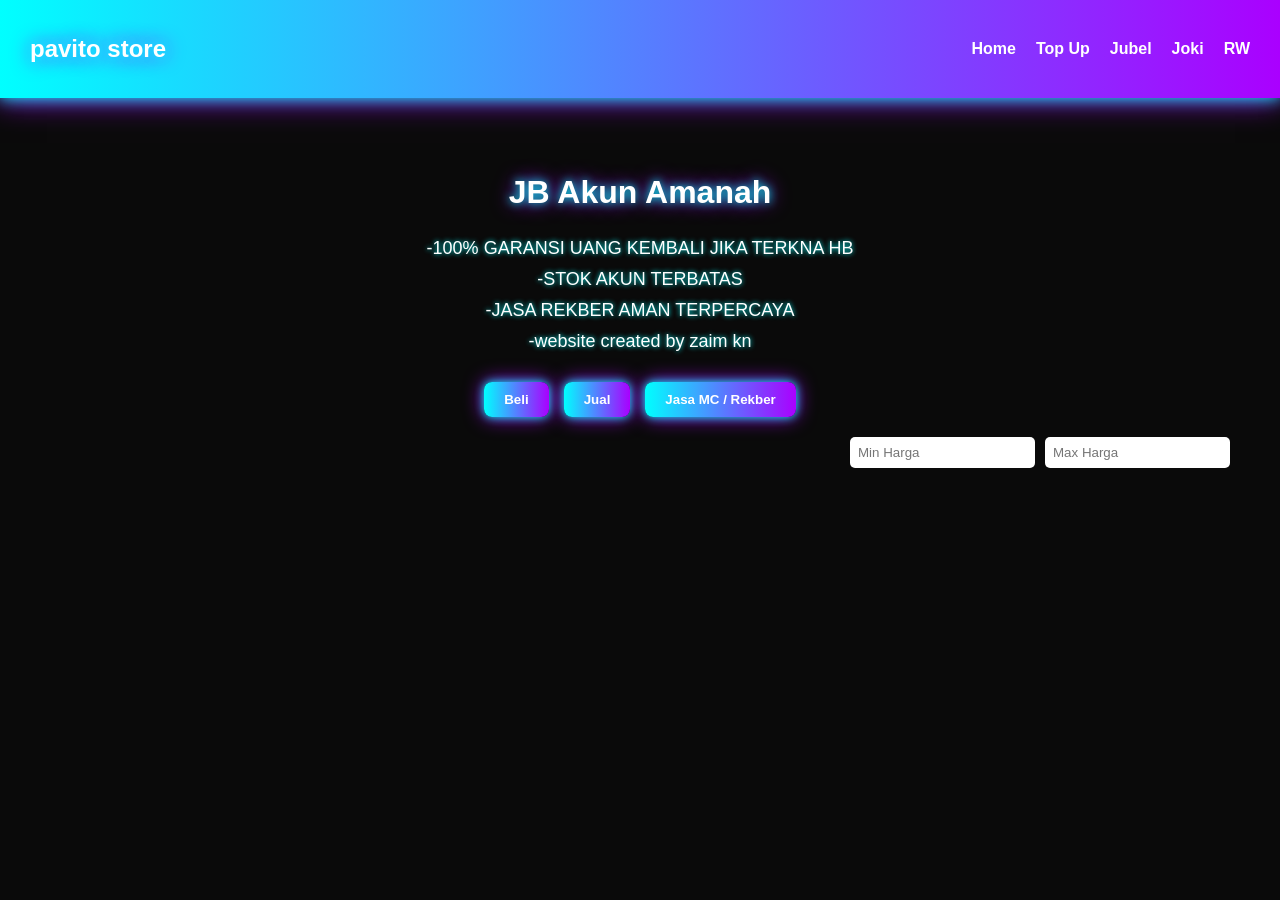
==== jubel.html @ 673e5dd9 "Add files via upload" ====
﻿<html lang="id">
<head>
  <meta charset="UTF-8">
  <meta name="viewport" content="width=device-width, initial-scale=1.0">
  <title>Jubel</title>
  <link rel="stylesheet" href="style.css">
</head>
<body>

  <nav class="navbar">
    <h1 class="logo">pavito store</h1>
    <ul>
      <li><a href="index.html">Home</a></li>
      <li><a href="topup.html">Top Up</a></li>
      <li><a href="jubel.html">Jubel</a></li>
      <li><a href="joki.html">Joki</a></li>
      <li><a href="rw.html">RW</a></li>
    </ul>
  </nav>

  <section class="content">
    
    <!-- #JUBEL.HTML - TEXT INFO -->
    <div class="jubel-info">
      <h2>JB Akun Amanah</h2>
      <p>-100% GARANSI UANG KEMBALI JIKA TERKNA HB</p>
      <p>-STOK AKUN TERBATAS</p>
       <p>-JASA REKBER AMAN TERPERCAYA</p>
       <p>-website created by zaim kn</p>
    </div>

    <!-- #JUBEL.HTML - BUTTON -->
    <div class="jubel-btn">
      <!-- #JUBEL.HTML - BUTTON BELI (CLICK EVENT) -->
<button class="btn" onclick="showAkun()">Beli</button>

      <a href="https://wa.me/6281770220902" target="_blank">
        <button class="btn">Jual</button>
      </a>

      <a href="https://wa.me/6281770220902" target="_blank">
        <button class="btn">Jasa MC / Rekber</button>
      </a>
    </div>

    <!-- #JUBEL.HTML - FILTER HARGA -->
    <div class="filter-box">
      <input type="number" id="minHarga" placeholder="Min Harga" oninput="filterAkun()">
      <input type="number" id="maxHarga" placeholder="Max Harga" oninput="filterAkun()">
    </div>

      <!-- #JUBEL.HTML - LIST AKUN (HIDDEN AWAL) -->
    <div id="akunList" class="akun-list">

      <!-- #JUBEL.HTML - AKUN 1 -->
      <div class="akun-card" onclick="showDetail(['akun1.png','akun1gambar2.png'],'350000','Gusion KOF, clode prime, roger transformer, betrix prime, floryn sanrio, karina kof, hayabusa star, zhax lucybox #Akun1','Wing of judgment','READY','Moonton','YES','Pribadi')">
        <img src="akun1.png">
        <div class="akun-info">
          <p>Harga: 350.000</p>
          <p>Skin: Gusion KOF</p>
        </div>
      </div>

      <!-- #JUBEL.HTML - AKUN 2 -->
      <div class="akun-card" onclick="showDetail(['akun2.png','akun2gambar2.png'],'20000','Karina KOF','Epic Recall','READY','Monton','YES','Pribadi')">
        <img src="akun2.png">
        <div class="akun-info">
          <p>Harga: -</p>
          <p>Skin: Karina KOF</p>
        </div>
      </div>

      <!-- #JUBEL.HTML - AKUN 3 -->
      <div class="akun-card" onclick="showDetail(['akun3.png','akun3gambar2.png'],'30000','Legend Skin','Rare Recall','READY','Moonton','YES','Pribadi')">
        <img src="akun3.png">
        <div class="akun-info">
          <p>Harga: -</p>
          <p>Skin: Legend</p>
        </div>
      </div>

      <!-- #JUBEL.HTML - AKUN 4 -->
      <div class="akun-card" onclick="showDetail(['akun4.png','akun4gambar2.png'],'40000','Epic Skin','Blue Recall','READY','Moonton','YES','Pribadi')">
        <img src="akun4.png">
        <div class="akun-info">
          <p>Harga: -</p>
          <p>Skin: Epic</p>
        </div>
      </div>

      <!-- #JUBEL.HTML - AKUN 5 -->
      <div class="akun-card" onclick="showDetail(['akun5.png','akun5gambar2.png'],'50000','Rare Skin','Green Recall','READY','Moonton','YES','Pribadi')">
        <img src="akun5.png">
        <div class="akun-info">
          <p>Harga: 50000</p>
          <p>Skin: Rare</p>
        </div>
      </div>

      <!-- #JUBEL.HTML - AKUN 6 -->
      <div class="akun-card" onclick="showDetail(['akun6.png','akun6gambar2.png'],'60000','Bundle Skin','Fire Recall','READY','Moonton','YES','Pribadi')">
        <img src="akun6.png">
        <div class="akun-info">
          <p>Harga: 60000</p>
          <p>Skin: Bundle</p>
        </div>
      </div>

      <!-- #JUBEL.HTML - AKUN 7 -->
      <div class="akun-card" onclick="showDetail(['akun7.png','akun7gambar2.png'],'70000','Collector Skin','Gold Recall','READY','Moonton','YES','Pribadi')">
        <img src="akun7.png">
        <div class="akun-info">
          <p>Harga: 70000</p>
          <p>Skin: Collector</p>
        </div>
      </div>

      <!-- #JUBEL.HTML - AKUN 8 -->
      <div class="akun-card" onclick="showDetail(['akun8.png','akun8gambar2.png'],'80000','Premium Skin','Ultra Recall','READY','Moonton','YES','Pribadi')">
        <img src="akun8.png">
        <div class="akun-info">
          <p>Harga: 80000</p>
          <p>Skin: Premium</p>
        </div>
      </div>

      <!-- #JUBEL.HTML - AKUN 9 -->
      <div class="akun-card" onclick="showDetail(['akun9.png','akun9gambar2.png'],'90000','Mix Skin','Rainbow Recall','READY','Moonton','YES','Pribadi')">
        <img src="akun9.png">
        <div class="akun-info">
          <p>Harga: 90000</p>
          <p>Skin: Mix</p>
        </div>
      </div>

      <!-- #JUBEL.HTML - AKUN 10 -->
      <div class="akun-card" onclick="showDetail(['akun10.png','akun10gambar2.png'],'100000','Sultan Skin','Diamond Recall','READY','Moonton','YES','Pribadi')">
        <img src="akun10.png">
        <div class="akun-info">
          <p>Harga: 100000</p>
          <p>Skin: Sultan</p>
        </div>
      </div>
      <div class="akun-card" onclick="showDetail('akun10.png','100000','Sultan Skin','Diamond Recall','READY','Moonton','YES','Pribadi')">
        <img src="akun10.png">
        <div class="akun-info">
          <p>Harga: 100000</p>
          <p>Skin: Sultan</p>
        </div>
      </div>

    </div>
      </div>

    </div>

    <!-- #JUBEL.HTML - DETAIL AKUN (MODAL) -->
    <div id="detailModal" class="modal">
      <span class="close" onclick="closeDetail()">&times;</span>
      <div class="detail-box">
        <!-- #JUBEL.HTML - GALERI -->
        <div class="gallery">
          <button onclick="prevImg()" class="nav-btn">❮</button>
          <img id="detailImg" src="" onclick="openZoom(this.src)">
          <button onclick="nextImg()" class="nav-btn">❯</button>
        </div>

        <h2>Detail Akun</h2>
        <p id="d_harga"></p>
        <p id="d_skin"></p>
        <p id="d_recall"></p>
        <p id="d_status"></p>
        <p id="d_login"></p>
        <p id="d_ref"></p>
        <p id="d_stok"></p>

        <!-- #JUBEL.HTML - ACTION BUTTON -->
        <a id="downloadBtn" download>
          <button class="btn">Download Gambar</button>
        </a>

        <a href="https://api.whatsapp.com/send/?phone=6281770220902&text=Bang+gw+mau+beli+akun&app_absent=0" target="_blank">
          <button class="btn">Order via WA</button>
        </a>
      </div>
    </div>
    </div>

  </section>

  <!-- #JUBEL.HTML - SCRIPT -->
  <script>
    function showAkun() {
      document.getElementById('akunList').style.display = 'flex';
    }

    // #JUBEL.HTML - FILTER SCRIPT
    function filterAkun(){
      const min = parseInt(document.getElementById('minHarga').value) || 0;
      const max = parseInt(document.getElementById('maxHarga').value) || Infinity;

      const cards = document.querySelectorAll('.akun-card');

      cards.forEach(card => {
        const hargaText = card.querySelector('.akun-info p').innerText;
        const harga = parseInt(hargaText.replace(/[^0-9]/g,''));

        if(harga >= min && harga <= max){
          card.style.display = 'block';
        } else {
          card.style.display = 'none';
        }
      });
    }

    let images = [];
    let current = 0;

    function showDetail(imgArr, harga, skin, recall, status, login, ref, stok) {
      document.getElementById('detailModal').style.display = 'block';
      images = imgArr;
      current = 0;
      updateImg();

      document.getElementById('d_harga').innerText = 'HARGA : ' + harga;
      document.getElementById('d_skin').innerText = 'SPEK SKIN : ' + skin;
      document.getElementById('d_recall').innerText = 'RECALL : ' + recall;
      document.getElementById('d_status').innerText = 'STATUS AKUN : ' + status;
      document.getElementById('d_login').innerText = 'LOGIN : ' + login;
      document.getElementById('d_ref').innerText = 'ALL REFF : ' + ref;
      document.getElementById('d_stok').innerText = 'STOK : ' + stok;
    }

    function updateImg(){
      document.getElementById('detailImg').src = images[current];
      document.getElementById('downloadBtn').href = images[current];
    }

    function nextImg(){
      current = (current + 1) % images.length;
      updateImg();
    }

    function prevImg(){
      current = (current - 1 + images.length) % images.length;
      updateImg();
    }

    function closeDetail() {
      document.getElementById('detailModal').style.display = 'none';
    }

    // #JUBEL.HTML - ZOOM SCRIPT
    function openZoom(src){
      document.getElementById('zoomModal').style.display = 'block';
      document.getElementById('zoomImg').src = src;
    }

    function closeZoom(){
      document.getElementById('zoomModal').style.display = 'none';
    }
  </script>

</body>
</html>
---- style.css ----
body {
  margin: 0;
  font-family: Arial, sans-serif;
  background: #0a0a0a;
  color: white;
}

.navbar {
  display: flex;
  justify-content: space-between;
  align-items: center;
  padding: 15px 30px;
  background: linear-gradient(90deg, #0ff, #a0f);
  box-shadow: 0 0 15px #0ff, 0 0 30px #a0f;
}

.logo {
  font-size: 24px;
  font-weight: bold;
  color: white;
  text-shadow: 0 0 10px #0ff, 0 0 20px #a0f;
}

.navbar ul {
  list-style: none;
  display: flex;
  gap: 20px;
}

.navbar ul li a {
  text-decoration: none;
  color: white;
  font-weight: bold;
  transition: 0.3s;
}

.navbar ul li a:hover {
  color: #0ff;
  text-shadow: 0 0 10px #0ff;
}

.content {
  padding: 50px;
  text-align: center;
}

h2 {
  font-size: 32px;
  text-shadow: 0 0 10px #0ff, 0 0 20px #a0f;
}

/* ===== LAYANAN LIST ===== */
.layanan {
  list-style: none;
  padding: 0;
  margin-top: 20px;
}

.layanan li {
  margin: 10px 0;
  font-size: 18px;
  text-shadow: 0 0 5px #0ff;
}

/* ===== BERITA ===== */
.berita-title {
  margin-top: 50px;
}

.berita-container {
  display: flex;
  justify-content: center;
  gap: 20px;
  flex-wrap: wrap;
  margin-top: 20px;
}

.berita-container img {
  width: 250px;       /* ukuran fix biar sama semua */
  height: 150px;      /* tinggi sama */
  object-fit: cover;  /* crop biar rapi */
  border-radius: 10px;
  box-shadow: 0 0 10px #0ff, 0 0 20px #a0f;
  transition: 0.3s;
}

.berita-container img:hover {
  transform: scale(1.05);
  box-shadow: 0 0 20px #0ff, 0 0 40px #a0f;
}

/* ===== MODAL FULL IMAGE ===== */
.modal {
  display: none;
  position: fixed;
  z-index: 999;
  left: 0;
  top: 0;
  width: 100%;
  height: 100%;
  background-color: rgba(0,0,0,0.9);
}

.modal-content {
  display: block;
  margin: 5% auto;
  max-width: 80%;
  max-height: 80%;
  border-radius: 10px;
  box-shadow: 0 0 20px #0ff, 0 0 40px #a0f;
}

.close {
  position: absolute;
  top: 20px;
  right: 40px;
  color: white;
  font-size: 40px;
  font-weight: bold;
  cursor: pointer;
}

.close:hover {
  color: #0ff;
}

/* ===== JUBEL BUTTON ===== */
.jubel-info {
  margin-top: 20px;
}

.jubel-info p {
  margin: 10px 0;
  font-size: 18px;
  text-shadow: 0 0 5px #0ff;
}

.jubel-btn {
  margin-top: 30px;
  display: flex;
  justify-content: center;
  gap: 15px;
  flex-wrap: wrap;
}

.btn {
  padding: 10px 20px;
  border: none;
  border-radius: 8px;
  background: linear-gradient(90deg, #0ff, #a0f);
  color: white;
  font-weight: bold;
  cursor: pointer;
  box-shadow: 0 0 10px #0ff, 0 0 20px #a0f;
  transition: 0.3s;
}

.btn:hover {
  transform: scale(1.1);
  box-shadow: 0 0 20px #0ff, 0 0 40px #a0f;
}

/* ===== FILTER HARGA ===== */
.filter-box{
  margin-top:20px;
  display:flex;
  justify-content:flex-end;
  gap:10px;
}

.filter-box input{
  padding:8px;
  border-radius:5px;
  border:none;
  outline:none;
}

/* ===== AKUN LIST ===== */
.akun-list {
  display: none;
  justify-content: center;
  margin-top: 30px;
  flex-wrap: wrap; /* biar 2 baris */
  gap: 20px;
}

.akun-card {
  background: #111;
  border-radius: 10px;
  padding: 10px;
  cursor: pointer;
  box-shadow: 0 0 10px #0ff;
  transition: 0.3s;
}

.akun-card img {
  width: 200px;
  height: 120px;
  object-fit: cover;
  border-radius: 10px;
}

.akun-card:hover {
  transform: scale(1.05);
}

.akun-info {
  margin-top: 10px;
  font-size: 14px;
}

/* ===== DETAIL MODAL ===== */
.gallery {
  display:flex;
  align-items:center;
  justify-content:center;
  gap:10px;
}

.gallery img{
  width:200px;
  height:120px;
  object-fit:cover;
  border-radius:10px;
}

.nav-btn{
  background:#0ff;
  border:none;
  padding:5px 10px;
  cursor:pointer;
  border-radius:5px;
}
.detail-box {
  background: #111;
  padding: 20px;
  margin: 10% auto;
  width: 320px;
  border-radius: 10px;
  text-align: left;
  box-shadow: 0 0 20px #0ff, 0 0 40px #a0f;

  max-height: 70vh; /* #STYLE.CSS SCROLL */
  overflow-y: auto; /* biar bisa scroll */
}

/* NOTE:
/* ===== ZOOM IMAGE ===== */
.zoom-modal{
  display:none;
  position:fixed;
  top:0;left:0;
  width:100%;height:100%;
  background:rgba(0,0,0,0.95);
  z-index:2000;
}

.zoom-content{
  display:block;
  max-width:90%;
  max-height:90%;
  margin:5% auto;
  border-radius:10px;
  box-shadow:0 0 20px #0ff,0 0 40px #a0f;
}

.zoom-close{
  position:absolute;
  top:20px;
  right:40px;
  font-size:40px;
  color:white;
  cursor:pointer;
}

.zoom-close:hover{
  color:#0ff;
}

/* ===== SOSMED FLOATING ===== */
.sosmed {
  position: fixed;
  bottom: 20px;
  right: 20px;
  display: flex;
  flex-direction: column;
  gap: 10px;
  z-index: 1000;
}

.sosmed img {
  width: 50px;
  height: 50px;
  border-radius: 50%;
  box-shadow: 0 0 10px #0ff, 0 0 20px #a0f;
  transition: 0.3s;
  cursor: pointer;
}

.sosmed img:hover {
  transform: scale(1.1);
  box-shadow: 0 0 20px #0ff, 0 0 40px #a0f;
}
.game-container {
  display: flex;
  justify-content: center;
  gap: 30px;
  margin-top: 30px;
}

.game-card {
  text-decoration: none;
  color: white;
  background: #111;
  padding: 10px;
  border-radius: 10px;
  box-shadow: 0 0 10px #0ff;
  width: 200px;
}

.game-card img {
  width: 100%;
  border-radius: 10px;
}

.game-card:hover {
  transform: scale(1.05);
}
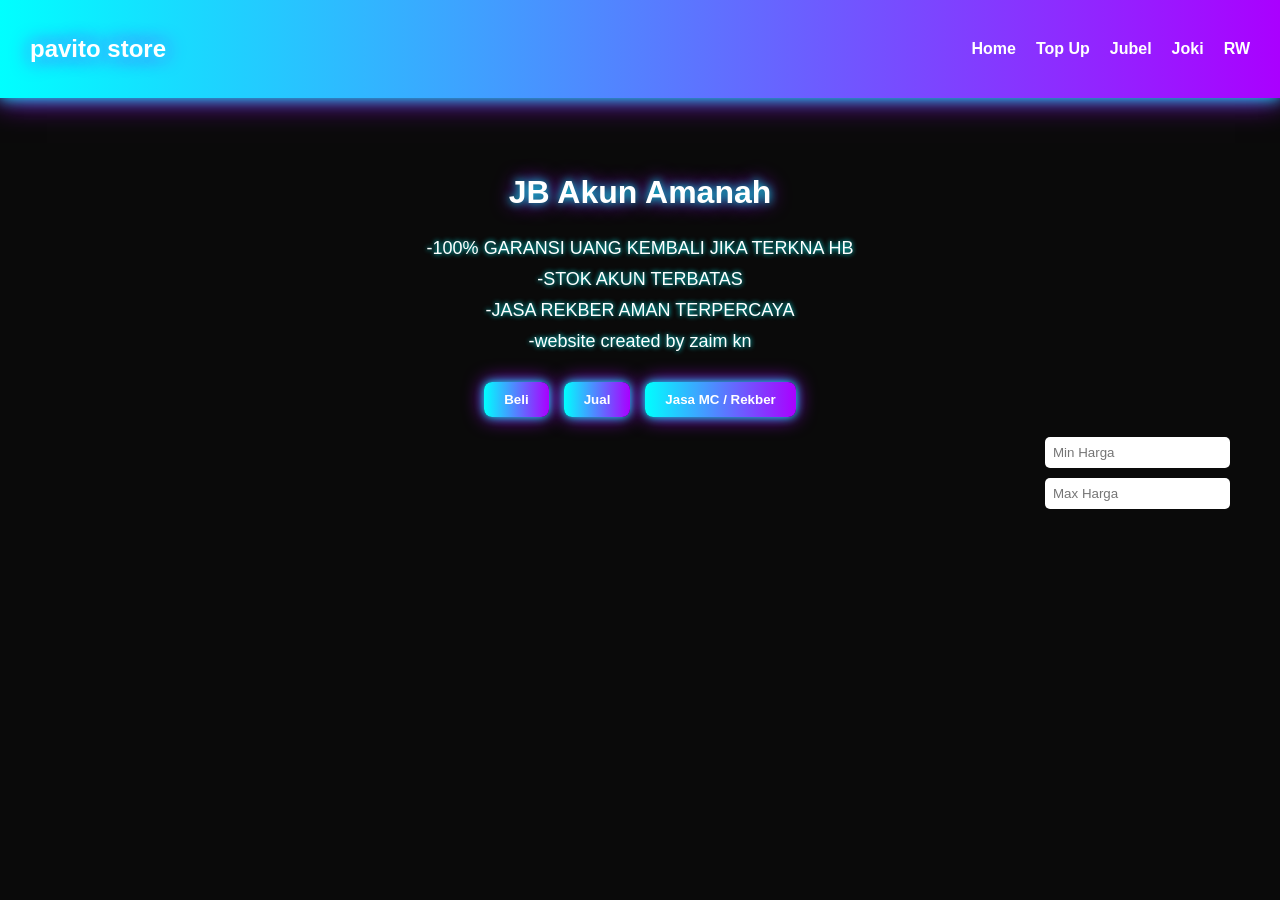
==== commit 653944ca: "jubel.html" ====
--- a/jubel.html
+++ b/jubel.html
@@ -53,10 +53,10 @@
     <div id="akunList" class="akun-list">
 
       <!-- #JUBEL.HTML - AKUN 1 -->
-      <div class="akun-card" onclick="showDetail(['akun1.png','akun1gambar2.png'],'350000','Gusion KOF, clode prime, roger transformer, betrix prime, floryn sanrio, karina kof, hayabusa star, zhax lucybox #Akun1','Wing of judgment','READY','Moonton','YES','Pribadi')">
+      <div class="akun-card" onclick="showDetail(['akun1.png','akun1gambar2.png'],'550000','Gusion KOF, clode prime, roger transformer, betrix prime, floryn sanrio, karina kof, hayabusa star, zhax lucybox #Akun1','Wing of judgment','READY','Moonton','YES','Pribadi')">
         <img src="akun1.png">
         <div class="akun-info">
-          <p>Harga: 350.000</p>
+          <p>Harga: 550.000</p>
           <p>Skin: Gusion KOF</p>
         </div>
       </div>
--- a/style.css
+++ b/style.css
@@ -164,7 +164,8 @@
 .filter-box{
   margin-top:20px;
   display:flex;
-  justify-content:flex-end;
+  flex-direction: column; /* 🔥 ini kuncinya */
+  align-items: flex-end;  /* biar tetap di kanan */
   gap:10px;
 }
 
